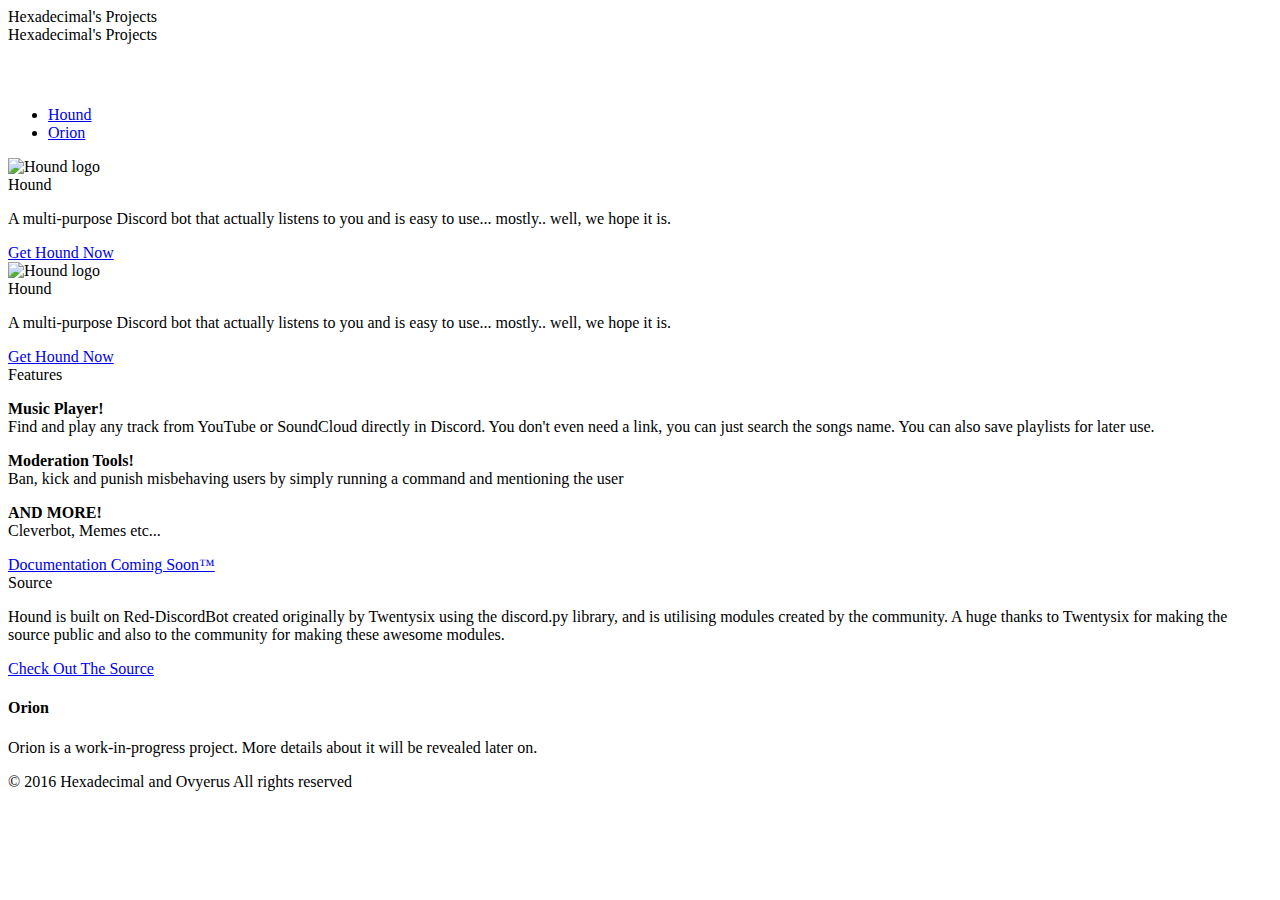
==== index.html @ a5e51505 "Ovyhaul: I can't use symbols for shit." ====
<!DOCTYPE html>
<html>
	<head>
		<link href="http://fonts.googleapis.com/icon?family=Material+Icons" rel="stylesheet">
		<link href="https://fonts.googleapis.com/css?family=Roboto+Mono" rel="stylesheet">
		<link rel="stylesheet" href="https://cdnjs.cloudflare.com/ajax/libs/animate.css/3.5.2/animate.min.css">
		<link href="css/materialdesignicons.min.css" media="all" rel="stylesheet" type="text/css">
		<link href="css/materialize.min.css" type="text/css" rel="stylesheet" media="screen,projection">
		<link href="css/style.css" type="text/css" rel="stylesheet" media="screen,projection">
		<link rel="icon" href="images/favicon.ico" type="image/x-icon">	

		<!-- Metadata -->
		<meta charset="UTF-8">
		<meta name="viewport" content="width=device-width, initial-scale=1.0">
		<meta name="theme-color" content="#303F9F">
		<meta name="author" content="Hexadecimal">
		<meta name="keywords" content="Python, coding, JavaScript, orion, Hexadecimal, projects, material design, bot, discord">
		<title>Hexadecimal</title>
	</head>
	<body>	
		
		<main>
			<nav class="hide-on-small-only">
				<div class="nav-div"></div>
				<div class="nav-div"><span class="nav-logo">Hexadecimal's Projects</span></div>
				<div class="nav-div"></div>
			</nav>

			<nav class="hide-on-med-and-up" style="height: 64px; padding-left: 0;">
				<div class="nav-wrapper">
					<span class="brand-logo center">Hexadecimal's Projects</span>
				</div>
			</nav>			
			
			<div class="row">
				<div class="col m12 s12" style="padding: 0;">
					<ul id="main-tabs" class="tabs hide-on-small-only">
						<li class="tab"><a href="#hound" class="text light">Hound</a></li>
						<li class="tab"><a href="#orion" class="text light">Orion</a></li>
					</ul>
				</div>

				<div id="hound">
					<div class="col l8 m10 s12 offset-l2 offset-m1 hide-on-small-only">
						<div class="card horizontal">
							<div class="card-image">
								<img src="images/Hound.jpg" alt="Hound logo">
							</div>
							<div class="card-stacked">
								<div class="card-content">
									<span class="card-title text">Hound</span>
									<p class="text">
										A multi-purpose Discord bot that actually listens to you and is easy to use... mostly.. well, we hope it is.
									</p>
								</div>
								<div class="card-action">
									<a href="https://goo.gl/GB9BRn" class="waves-effect waves-purple btn-flat text action">Get Hound Now</a>
								</div>
							</div>
						</div>
					</div>

					<div class="col s12 hide-on-med-and-up">
						<div class="card">
							<div class="card-image">
								<img id="mobile-logo" src="images/Hound.jpg" alt="Hound logo">
							</div>
							<div class="card-content">
								<span class="card-title text">Hound</span>
								<p class="text">
									A multi-purpose Discord bot that actually listens to you and is easy to use... mostly.. well, we hope it is.
								</p>
							</div>
							<div class="card-action">
								<a href="https://goo.gl/GB9BRn" class="waves-effect waves-purple btn-flat text action">Get Hound Now</a>
							</div>
						</div>
					</div>

					<div class="col l8 m10 s12 offset-l2 offset-m1">
						<div class="card horizontal">
							<div class="card-stacked">
								<div class="card-content">
									<span class="card-title text">Features</span>
									<p class="text">
										<b>Music Player!</b>
										<br>
										Find and play any track from YouTube or SoundCloud directly in Discord.
										You don't even need a link, you can just search the songs name.
										You can also save playlists for later use.
									</p>
									<div class="divider"></div>
									<p class="text">
										<b>Moderation Tools!</b>
										<br>
										Ban, kick and punish misbehaving users by simply running a command and mentioning the user
									</p>
									<div class="divider"></div>
									<p class="text">
										<b>AND MORE!</b>
										<br>
										Cleverbot, Memes etc...
									</p>
								</div>
								<div class="card-action">
									<a href="#" class="waves-effect waves-purple btn-flat text action">Documentation Coming Soon&#8482;</a>
								</div>
							</div>
						</div>
					</div>

					<div class="col l8 m10 s12 offset-l2 offset-m1">
						<div class="card horizontal">
							<div class="card-stacked">
								<div class="card-content">
									<span class="card-title text">Source</span>
									<p class="text">
										Hound is built on Red-DiscordBot created originally by Twentysix using the discord.py library, and is utilising modules created by the community.
										A huge thanks to Twentysix for making the source public and also to the community for making these awesome modules.
									</p>
								</div>
								<div class="card-action">
									<a href="https://twentysix26.github.io/Red-Docs/" class="waves-effect waves-purple btn-flat text action">Check Out The Source</a>
								</div>
							</div>
						</div>
					</div>
				</div>

				<div id="orion">
					<div class="col l8 m10 s12 offset-l2 offset-m1">
						<h4 class="text">Orion</h4>
						<p class="text secondary">Orion is a work-in-progress project. More details about it will be revealed later on.</p>
					</div>
				</div>
			</div>
		</main>
		
		<footer class="page-footer">
			<div class="footer-copyright">
				<div class="container">
					<span class="text secondary light">&copy; 2016 Hexadecimal and Ovyerus</span>
					<span class="text secondary light right">All rights reserved</span>
				</div>
			</div>
		</footer>
		<script type="text/javascript" src="https://code.jquery.com/jquery-2.1.1.min.js"></script>
		<script type="text/javascript" src="js/materialize.min.js"></script>
		<script type="text/javascript">
			$(function() {
				$('.button-collapse').sideNav();
			});
		</script>
	</body>
</html>
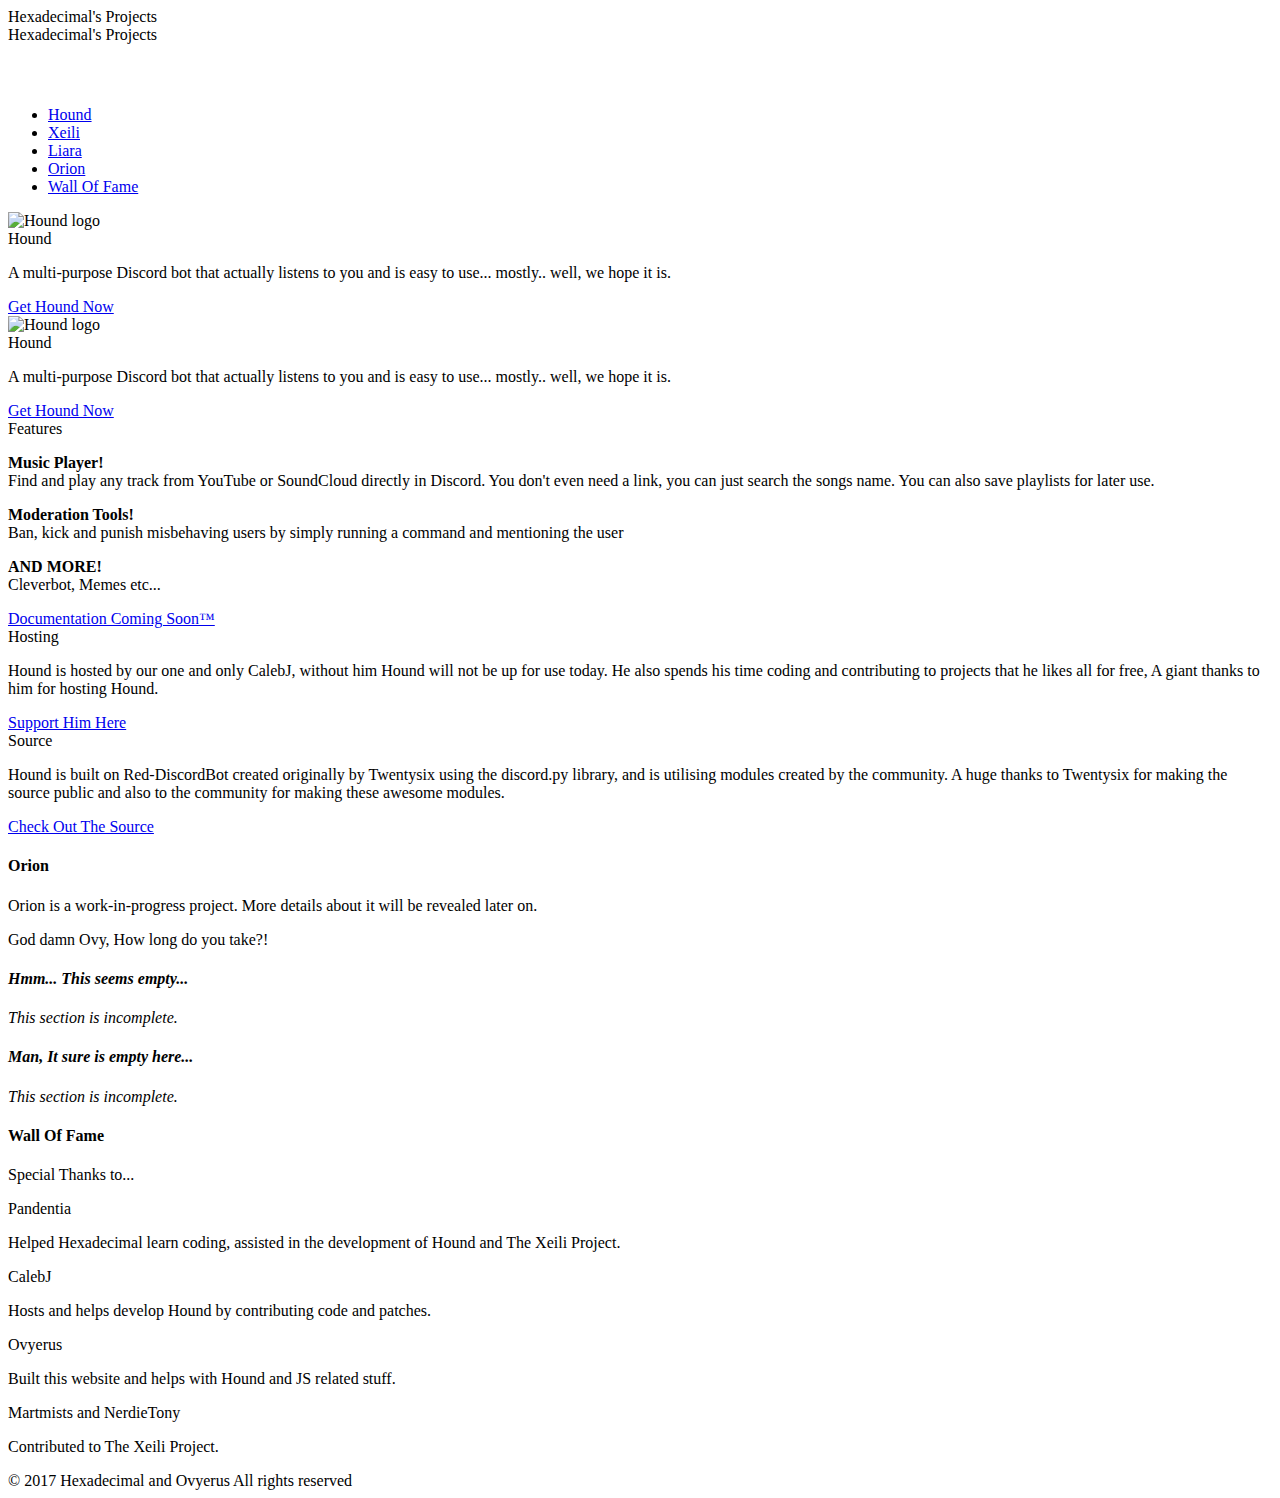
==== commit 2faf2d3d: "Add new sections." ====
--- a/index.html
+++ b/index.html
@@ -21,9 +21,7 @@
 		
 		<main>
 			<nav class="hide-on-small-only">
-				<div class="nav-div"></div>
-				<div class="nav-div"><span class="nav-logo">Hexadecimal's Projects</span></div>
-				<div class="nav-div"></div>
+				<div class="nav-div" id="particles-js"><span class="nav-logo">Hexadecimal's Projects</span></div>
 			</nav>
 
 			<nav class="hide-on-med-and-up" style="height: 64px; padding-left: 0;">
@@ -36,7 +34,10 @@
 				<div class="col m12 s12" style="padding: 0;">
 					<ul id="main-tabs" class="tabs hide-on-small-only">
 						<li class="tab"><a href="#hound" class="text light">Hound</a></li>
+						<li class="tab"><a href="#xeili" class="text light">Xeili</a></li>
+						<li class="tab"><a href="#liara" class="text light">Liara</a></li>
 						<li class="tab"><a href="#orion" class="text light">Orion</a></li>
+						<li class="tab"><a href="#walloffame" class="text light">Wall Of Fame</a></li>
 					</ul>
 				</div>
 
@@ -113,6 +114,22 @@
 						<div class="card horizontal">
 							<div class="card-stacked">
 								<div class="card-content">
+									<span class="card-title text">Hosting</span>
+									<p class="text">
+										Hound is hosted by our one and only CalebJ, without him Hound will not be up for use today. He also spends his time coding and contributing to projects that he likes all for free, A giant thanks to him for hosting Hound.
+									</p>
+								</div>
+								<div class="card-action">
+									<a href="https://patreon.com/calebj" class="waves-effect waves-purple btn-flat text action">Support Him Here</a>
+								</div>
+							</div>
+						</div>
+					</div>
+
+					<div class="col l8 m10 s12 offset-l2 offset-m1">
+						<div class="card horizontal">
+							<div class="card-stacked">
+								<div class="card-content">
 									<span class="card-title text">Source</span>
 									<p class="text">
 										Hound is built on Red-DiscordBot created originally by Twentysix using the discord.py library, and is utilising modules created by the community.
@@ -131,24 +148,94 @@
 					<div class="col l8 m10 s12 offset-l2 offset-m1">
 						<h4 class="text">Orion</h4>
 						<p class="text secondary">Orion is a work-in-progress project. More details about it will be revealed later on.</p>
+						<p class="text secondary">God damn Ovy, How long do you take?!</p>
+					</div>
+				</div>
+
+				<div id="xeili">
+					<div class="col l8 m10 s12 offset-l2 offset-m1">
+						<h4 class="text"><i>Hmm... This seems empty...</i></h4>
+						<p class="text secondary"><i>This section is incomplete.</i></p>
+					</div>
+				</div>
+
+				<div id="liara">
+					<div class="col l8 m10 s12 offset-l2 offset-m1">
+						<h4 class="text>"><i>Man, It sure is empty here...</i></h4>
+						<p class="text secondary"><i>This section is incomplete.</i></p>
+					</div>
+				</div>
+
+				<div id="walloffame">
+					<div class="col l8 m10 s12 offset-l2 offset-m1">
+						<h4 class="text">Wall Of Fame</h4>
+						<p class="text secondary">Special Thanks to...</p>
+						<div class="card horizontal">
+							<div class="card-stacked">
+								<div class="card-content">
+									<span class="card-title text">Pandentia</span>
+									<p class="text">
+										Helped Hexadecimal learn coding, assisted in the development of Hound and The Xeili Project.
+									</p>
+								</div>
+							</div>
+						</div>
+
+						<div class="card horizontal">
+							<div class="card-stacked">
+								<div class="card-content">
+									<span class="card-title text">CalebJ</span>
+									<p class="text">
+										Hosts and helps develop Hound by contributing code and patches.
+									</p>
+								</div>
+							</div>
+						</div>
+
+						<div class="card horizontal">
+							<div card="card-stacked">
+								<div class="card-content">
+									<span class="card-title text">Ovyerus</span>
+									<p class="text">
+									Built this website and helps with Hound and JS related stuff.
+									</p>
+								</div>
+							</div>
+						</div>
+
+						<div class="card horizontal">
+							<div class="card-stacked">
+								<div class="card-content">
+									<span class="card-title text">Martmists and NerdieTony</span>
+									<p class="text">
+										Contributed to The Xeili Project.
+									</p>
+								</div>
+							</div>
+						</div>
 					</div>
 				</div>
 			</div>
+
 		</main>
 		
 		<footer class="page-footer">
 			<div class="footer-copyright">
 				<div class="container">
-					<span class="text secondary light">&copy; 2016 Hexadecimal and Ovyerus</span>
+					<span class="text secondary light">&copy; 2017 Hexadecimal and Ovyerus</span>
 					<span class="text secondary light right">All rights reserved</span>
 				</div>
 			</div>
 		</footer>
 		<script type="text/javascript" src="https://code.jquery.com/jquery-2.1.1.min.js"></script>
 		<script type="text/javascript" src="js/materialize.min.js"></script>
+		<script type="text/javascript" src="js/particles.min.js"></script>
 		<script type="text/javascript">
 			$(function() {
 				$('.button-collapse').sideNav();
+				particlesJS.load('particles-js', 'js/particles-js.json', function() {
+					console.log('Loaded particles.js config.');
+				});
 			});
 		</script>
 	</body>
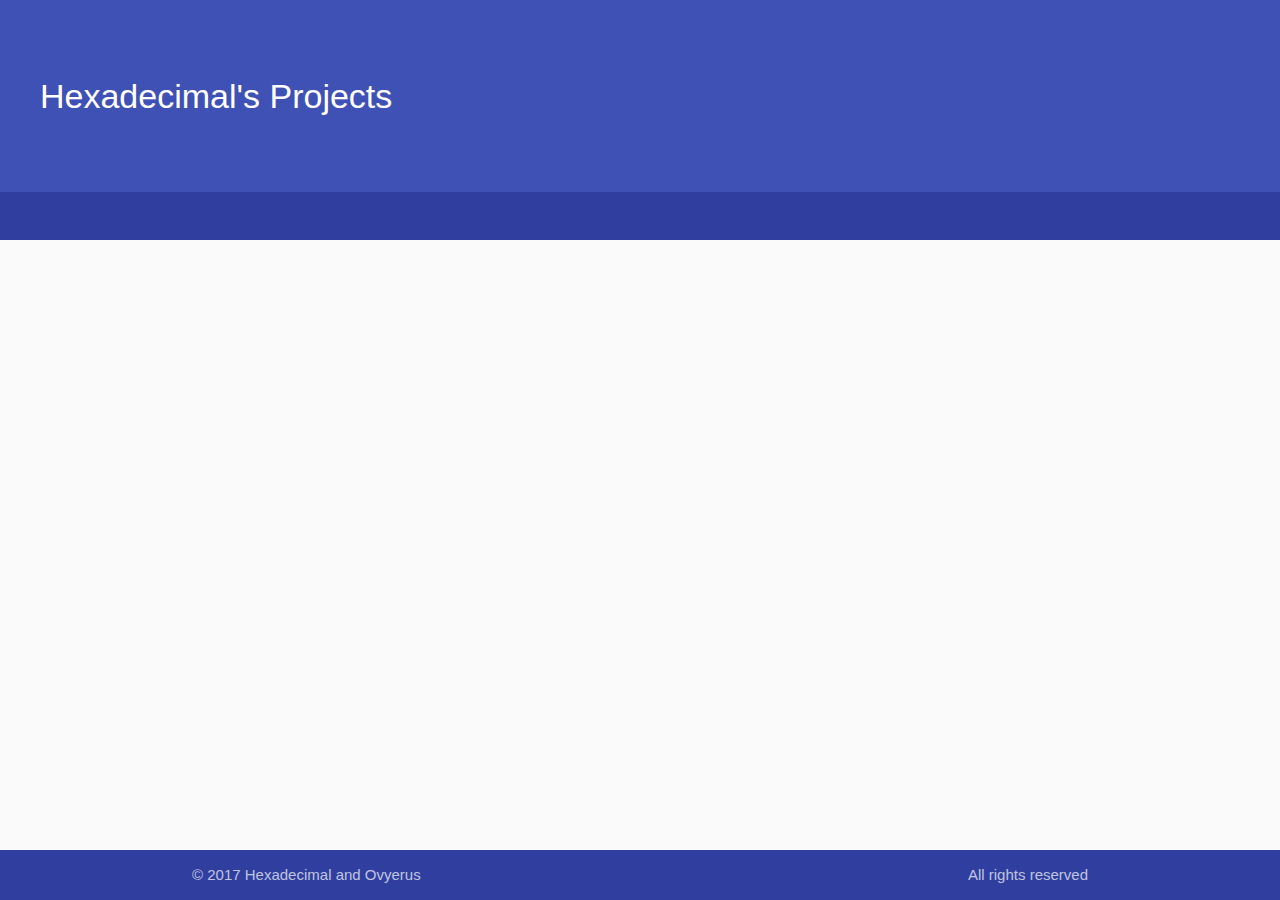
==== commit e6f4c953: "Move all tab stuff to a JSON file for easy adding and editing." ====
--- a/index.html
+++ b/index.html
@@ -32,189 +32,11 @@
 			
 			<div class="row">
 				<div class="col m12 s12" style="padding: 0;">
-					<ul id="main-tabs" class="tabs hide-on-small-only">
-						<li class="tab"><a href="#hound" class="text light">Hound</a></li>
-						<li class="tab"><a href="#xeili" class="text light">Xeili</a></li>
-						<li class="tab"><a href="#liara" class="text light">Liara</a></li>
-						<li class="tab"><a href="#orion" class="text light">Orion</a></li>
-						<li class="tab"><a href="#walloffame" class="text light">Wall Of Fame</a></li>
-					</ul>
+					<ul id="main-tabs" class="tabs hide-on-small-only"></ul>
 				</div>
 
-				<div id="hound">
-					<div class="col l8 m10 s12 offset-l2 offset-m1 hide-on-small-only">
-						<div class="card horizontal">
-							<div class="card-image">
-								<img src="images/Hound.jpg" alt="Hound logo">
-							</div>
-							<div class="card-stacked">
-								<div class="card-content">
-									<span class="card-title text">Hound</span>
-									<p class="text">
-										A multi-purpose Discord bot that actually listens to you and is easy to use... mostly.. well, we hope it is.
-									</p>
-								</div>
-								<div class="card-action">
-									<a href="https://goo.gl/GB9BRn" class="waves-effect waves-purple btn-flat text action">Get Hound Now</a>
-								</div>
-							</div>
-						</div>
-					</div>
+				<div id="container"><br></div>
 
-					<div class="col s12 hide-on-med-and-up">
-						<div class="card">
-							<div class="card-image">
-								<img id="mobile-logo" src="images/Hound.jpg" alt="Hound logo">
-							</div>
-							<div class="card-content">
-								<span class="card-title text">Hound</span>
-								<p class="text">
-									A multi-purpose Discord bot that actually listens to you and is easy to use... mostly.. well, we hope it is.
-								</p>
-							</div>
-							<div class="card-action">
-								<a href="https://goo.gl/GB9BRn" class="waves-effect waves-purple btn-flat text action">Get Hound Now</a>
-							</div>
-						</div>
-					</div>
-
-					<div class="col l8 m10 s12 offset-l2 offset-m1">
-						<div class="card horizontal">
-							<div class="card-stacked">
-								<div class="card-content">
-									<span class="card-title text">Features</span>
-									<p class="text">
-										<b>Music Player!</b>
-										<br>
-										Find and play any track from YouTube or SoundCloud directly in Discord.
-										You don't even need a link, you can just search the songs name.
-										You can also save playlists for later use.
-									</p>
-									<div class="divider"></div>
-									<p class="text">
-										<b>Moderation Tools!</b>
-										<br>
-										Ban, kick and punish misbehaving users by simply running a command and mentioning the user
-									</p>
-									<div class="divider"></div>
-									<p class="text">
-										<b>AND MORE!</b>
-										<br>
-										Cleverbot, Memes etc...
-									</p>
-								</div>
-								<div class="card-action">
-									<a href="#" class="waves-effect waves-purple btn-flat text action">Documentation Coming Soon&#8482;</a>
-								</div>
-							</div>
-						</div>
-					</div>
-
-					<div class="col l8 m10 s12 offset-l2 offset-m1">
-						<div class="card horizontal">
-							<div class="card-stacked">
-								<div class="card-content">
-									<span class="card-title text">Hosting</span>
-									<p class="text">
-										Hound is hosted by our one and only CalebJ, without him Hound will not be up for use today. He also spends his time coding and contributing to projects that he likes all for free, A giant thanks to him for hosting Hound.
-									</p>
-								</div>
-								<div class="card-action">
-									<a href="https://patreon.com/calebj" class="waves-effect waves-purple btn-flat text action">Support Him Here</a>
-								</div>
-							</div>
-						</div>
-					</div>
-
-					<div class="col l8 m10 s12 offset-l2 offset-m1">
-						<div class="card horizontal">
-							<div class="card-stacked">
-								<div class="card-content">
-									<span class="card-title text">Source</span>
-									<p class="text">
-										Hound is built on Red-DiscordBot created originally by Twentysix using the discord.py library, and is utilising modules created by the community.
-										A huge thanks to Twentysix for making the source public and also to the community for making these awesome modules.
-									</p>
-								</div>
-								<div class="card-action">
-									<a href="https://twentysix26.github.io/Red-Docs/" class="waves-effect waves-purple btn-flat text action">Check Out The Source</a>
-								</div>
-							</div>
-						</div>
-					</div>
-				</div>
-
-				<div id="orion">
-					<div class="col l8 m10 s12 offset-l2 offset-m1">
-						<h4 class="text">Orion</h4>
-						<p class="text secondary">Orion is a work-in-progress project. More details about it will be revealed later on.</p>
-						<p class="text secondary">God damn Ovy, How long do you take?!</p>
-					</div>
-				</div>
-
-				<div id="xeili">
-					<div class="col l8 m10 s12 offset-l2 offset-m1">
-						<h4 class="text"><i>Hmm... This seems empty...</i></h4>
-						<p class="text secondary"><i>This section is incomplete.</i></p>
-					</div>
-				</div>
-
-				<div id="liara">
-					<div class="col l8 m10 s12 offset-l2 offset-m1">
-						<h4 class="text>"><i>Man, It sure is empty here...</i></h4>
-						<p class="text secondary"><i>This section is incomplete.</i></p>
-					</div>
-				</div>
-
-				<div id="walloffame">
-					<div class="col l8 m10 s12 offset-l2 offset-m1">
-						<h4 class="text">Wall Of Fame</h4>
-						<p class="text secondary">Special Thanks to...</p>
-						<div class="card horizontal">
-							<div class="card-stacked">
-								<div class="card-content">
-									<span class="card-title text">Pandentia</span>
-									<p class="text">
-										Helped Hexadecimal learn coding, assisted in the development of Hound and The Xeili Project.
-									</p>
-								</div>
-							</div>
-						</div>
-
-						<div class="card horizontal">
-							<div class="card-stacked">
-								<div class="card-content">
-									<span class="card-title text">CalebJ</span>
-									<p class="text">
-										Hosts and helps develop Hound by contributing code and patches.
-									</p>
-								</div>
-							</div>
-						</div>
-
-						<div class="card horizontal">
-							<div card="card-stacked">
-								<div class="card-content">
-									<span class="card-title text">Ovyerus</span>
-									<p class="text">
-									Built this website and helps with Hound and JS related stuff.
-									</p>
-								</div>
-							</div>
-						</div>
-
-						<div class="card horizontal">
-							<div class="card-stacked">
-								<div class="card-content">
-									<span class="card-title text">Martmists and NerdieTony</span>
-									<p class="text">
-										Contributed to The Xeili Project.
-									</p>
-								</div>
-							</div>
-						</div>
-					</div>
-				</div>
 			</div>
 
 		</main>
@@ -230,13 +52,6 @@
 		<script type="text/javascript" src="https://code.jquery.com/jquery-2.1.1.min.js"></script>
 		<script type="text/javascript" src="js/materialize.min.js"></script>
 		<script type="text/javascript" src="js/particles.min.js"></script>
-		<script type="text/javascript">
-			$(function() {
-				$('.button-collapse').sideNav();
-				particlesJS.load('particles-js', 'js/particles-js.json', function() {
-					console.log('Loaded particles.js config.');
-				});
-			});
-		</script>
+		<script type="text/javascript" src="js/main.js"></script>
 	</body>
 </html>
--- a/css/style.css
+++ b/css/style.css
@@ -0,0 +1,152 @@
+/* 
+ * Theme Colours
+ * ---------------------------
+ * Primary: #3F51B5;
+ * Primary dark: #303F9F;
+ * Primary light: #7986CB;
+ * ---------------------------
+ * Accent: #D500F9;
+ * Accent dark: #AA00FF;
+ * Accent light: #E040FB;
+*/
+
+/* Misc */
+
+body {
+	background-color: #FAFAFA;
+	display: flex;
+	min-height: 100vh;
+	flex-direction: column;
+}
+
+main {
+	flex: 1 0 auto;
+}
+
+#main-tabs {
+	background-color: #303F9F;
+}
+
+#main-tabs div {
+	background-color: #FFF;
+}
+
+#main-tabs li a {
+	font-weight: 500;
+}
+
+footer.page-footer {
+	padding-top: 0;
+}
+
+.footer-copyright {
+	background-color: #303F9F !important;
+}
+
+img[src="images/Hound.jpg"] {
+	width: 215px;
+	height: 215px;
+}
+
+img[src="images/Hound.jpg"]#mobile-logo {
+	width: 100%;
+	height: 100%;
+}
+
+.divider {
+	margin-top: 6px;
+	margin-bottom: 6px;
+}
+
+.separator {
+	height: 24px;
+}
+
+.separator-mob {
+	height: 6px;
+}
+
+.waves-effect.waves-purple .waves-ripple {
+	background-color: rgba(213, 0, 249, 0.65);
+}
+
+/* Navbar */
+
+nav {
+	padding-left: 40px;
+	background-color: #3f51b5;
+	box-shadow: none;
+	height: 192px;
+	line-height: 192px;
+}
+
+.nav-div {
+	height: 192px;
+}
+
+.nav-btn {
+	position: relative;
+	left: 6px;
+	top: 6px;
+	background-color: #DD2C00;
+	height: 36px !important;
+	width: 36px !important;
+	text-align: center;
+	border-radius: 50%;
+}
+
+nav .current {
+	background-color: rgba(0, 0, 0, 0.1);
+}
+
+.nav-logo {
+    position: absolute;
+    color: #fff;
+    display: inline-block;
+    font-size: 34px;
+    white-space: nowrap;
+}
+
+/* Text and Icons */
+
+.text {
+	color: rgba(0, 0, 0, 0.87) !important;
+}
+
+.text.action {
+	color: #00BCD4 !important;
+	transition: color 0.2s cubic-bezier(0.4, 0.0, 0.2, 1);
+}
+
+.text.action:hover {
+	color: #4DD0E1 !important;
+}
+
+.text.secondary {
+	color: rgba(0, 0, 0, 0.54) !important;
+}
+
+.text.disabled {
+	color: rgba(0, 0, 0, 0.38) !important;
+}
+
+.text.light {
+	color: rgba(255, 255, 255, 1) !important;
+}
+
+.text.secondary.light {
+	color: rgba(255, 255, 255, 0.7) !important;
+}
+
+.text.disabled.light {
+	color: rgba(255, 255, 255, 0.5) !important;
+}
+
+.card-title {
+	font-weight: 500 !important;
+}
+
+.mdi-set.mdi-64px,
+.mdi.mdi-64px:before {
+  font-size: 64px;
+}